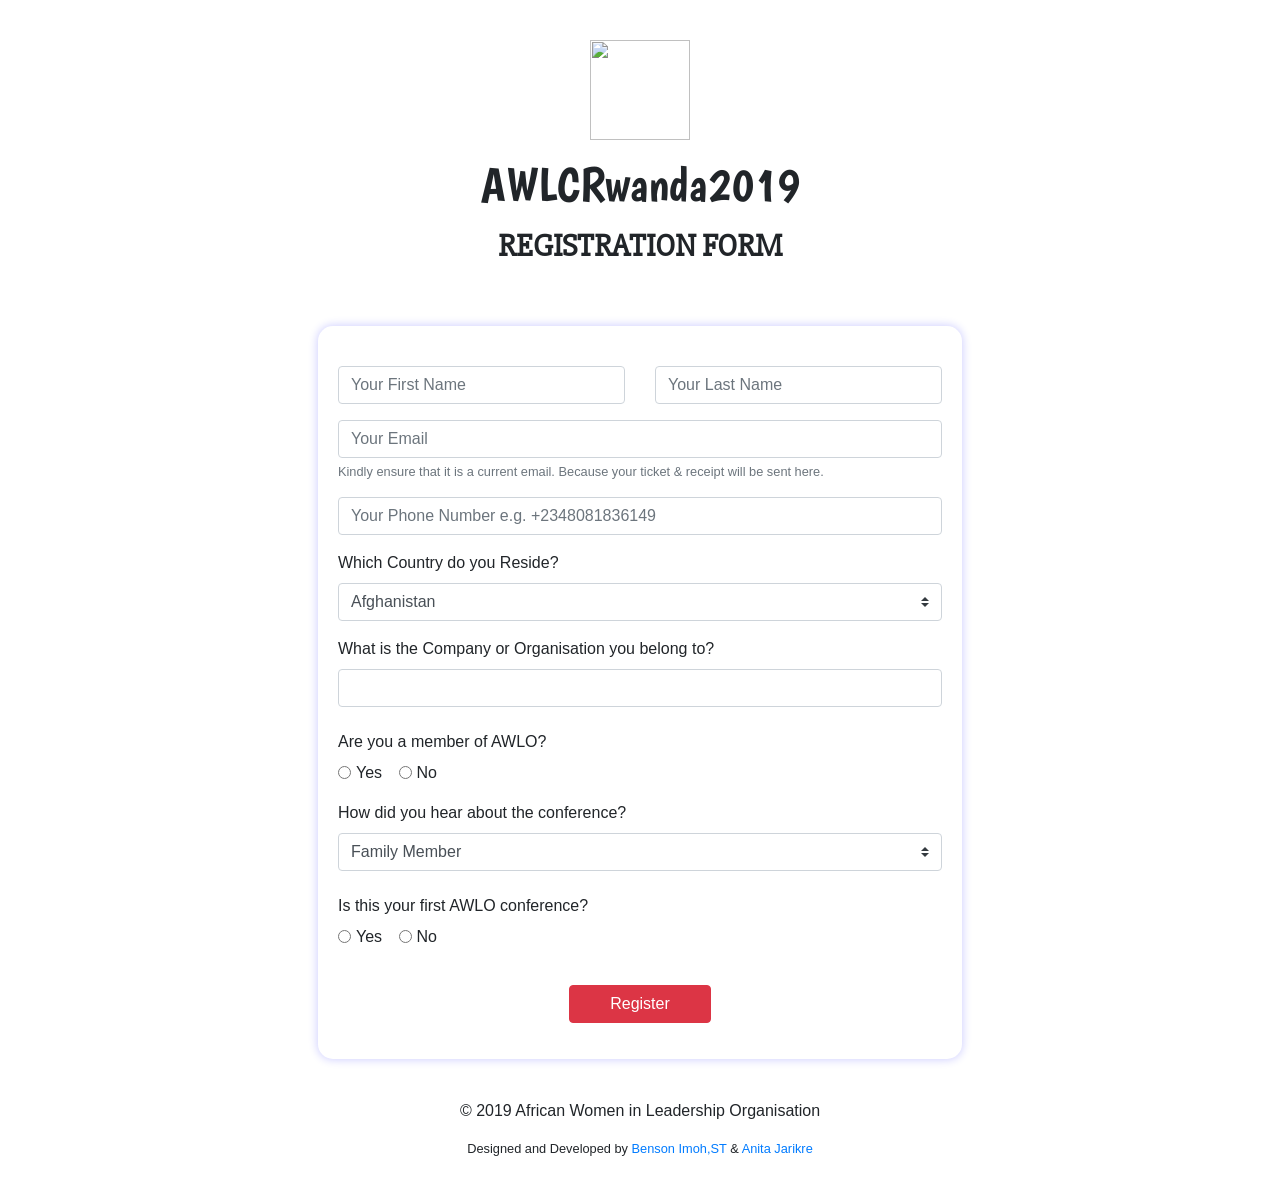
==== index.html @ 2c9cbcb8 "Clean the Form, Font CDN and added credit." ====
<!DOCTYPE html>
<html>
<head>
    <meta charset="utf-8" />
    <meta http-equiv="X-UA-Compatible" content="IE=edge">
    <title>AWLCRwanda2019 Registration</title>
    <meta name="viewport" content="width=device-width, initial-scale=1">
    <!-- Load Favicon -->
    <link rel="shortcut icon" href="favicon.ico" type="image/x-icon">
    <link rel="icon" href="favicon.ico" type="image/x-icon">
    <!-- Load Animate.css -->
    <link rel="stylesheet" href="https://cdnjs.cloudflare.com/ajax/libs/animate.css/3.7.0/animate.min.css">
    <!-- Load Bootstrap 4-->
    <link rel="stylesheet" href="https://stackpath.bootstrapcdn.com/bootstrap/4.1.3/css/bootstrap.min.css" integrity="sha384-MCw98/SFnGE8fJT3GXwEOngsV7Zt27NXFoaoApmYm81iuXoPkFOJwJ8ERdknLPMO"
        crossorigin="anonymous">
    <!-- Load Google Fonts -->
    <link href="https://fonts.googleapis.com/css?family=Boogaloo|Roboto+Condensed|Slabo+27px" rel="stylesheet">
    <!-- Load Main Stylesheet -->
    <link rel="stylesheet" href="css/style.css">
</head>

<body>
    <div class="container" style="max-width:90%;">
        <div class="row justify-content-start">
            <div class="col top-margin">
                <p class="text-center animated pulse infinite"><img src="https://awlo.org/womendecide/images/AWLO%20LOGO%20small.png" height="100px" width="100px"></p>
                <h1 style="font-size:300%;" class="boogaloo text-center">AWLCRwanda2019</h1>
                <p class="text-center slabo bold" style="font-size:200%;">
                    REGISTRATION FORM
                </p>
            </div>
        </div>
        <!-- Form Begins -->
        <div class="row justify-content-center top-margin">
            <form action="#" method="post" id="form" class="needs-validation bottom-margin" novalidate>
                <div class="row">
                    <div class="col-md form-group">
                        <input type="text" class="form-control" id="firstName" name="firstName" placeholder="Your First Name"
                            required>
                        <div class="invalid-feedback">
                            Please provide a Name.
                        </div>
                        <div class="valid-feedback">
                            Looks good!
                        </div>
                    </div>
                    <div class="col-md form-group">
                        <input type="text" class="form-control" id="lastName" name="lastName" placeholder="Your Last Name"
                            required>
                        <div class="invalid-feedback">
                            Please provide a Name.
                        </div>
                        <div class="valid-feedback">
                            Looks good!
                        </div>
                    </div>
                </div>
                <div class="row">
                    <div class="col-md form-group">
                        <input type="email" class="form-control" id="email" name="email" placeholder="Your Email"
                            required>
                        <div class="invalid-feedback">
                            Please provide a valid email address.
                        </div>
                        <div class="valid-feedback">
                            Looks good!
                        </div>
                        <small class="form-text text-muted">Kindly ensure that it is a current
                            email. Because your ticket & receipt will be sent here.</small>
                    </div>
                </div>
                <div class="row">
                    <div class="col-md form-group">
                        <input type="tel" class="form-control" id="phone" name="phone" placeholder="Your Phone Number e.g. +2348081836149"
                            required>
                        <div class="invalid-feedback">
                            Please provide a valid phone number.
                        </div>
                        <div class="valid-feedback">
                            Looks good!
                        </div>
                    </div>
                </div>
                <div class="row">
                    <div class="col form-group">
                        <label for="country">Which Country do you Reside?</label>
                        <select class="custom-select" name="country" id="country" required>
                            <option value="Afghanistan">Afghanistan</option>
                            <option value="Albania">Albania</option>
                            <option value="Algeria">Algeria</option>
                            <option value="American Samoa">American Samoa</option>
                            <option value="Andorra">Andorra</option>
                            <option value="Angola">Angola</option>
                            <option value="Anguilla">Anguilla</option>
                            <option value="Antartica">Antarctica</option>
                            <option value="Antigua and Barbuda">Antigua and Barbuda</option>
                            <option value="Argentina">Argentina</option>
                            <option value="Armenia">Armenia</option>
                            <option value="Aruba">Aruba</option>
                            <option value="Australia">Australia</option>
                            <option value="Austria">Austria</option>
                            <option value="Azerbaijan">Azerbaijan</option>
                            <option value="Bahamas">Bahamas</option>
                            <option value="Bahrain">Bahrain</option>
                            <option value="Bangladesh">Bangladesh</option>
                            <option value="Barbados">Barbados</option>
                            <option value="Belarus">Belarus</option>
                            <option value="Belgium">Belgium</option>
                            <option value="Belize">Belize</option>
                            <option value="Benin">Benin</option>
                            <option value="Bermuda">Bermuda</option>
                            <option value="Bhutan">Bhutan</option>
                            <option value="Bolivia">Bolivia</option>
                            <option value="Bosnia and Herzegowina">Bosnia and Herzegowina</option>
                            <option value="Botswana">Botswana</option>
                            <option value="Bouvet Island">Bouvet Island</option>
                            <option value="Brazil">Brazil</option>
                            <option value="British Indian Ocean Territory">British Indian Ocean Territory</option>
                            <option value="Brunei Darussalam">Brunei Darussalam</option>
                            <option value="Bulgaria">Bulgaria</option>
                            <option value="Burkina Faso">Burkina Faso</option>
                            <option value="Burundi">Burundi</option>
                            <option value="Cambodia">Cambodia</option>
                            <option value="Cameroon">Cameroon</option>
                            <option value="Canada">Canada</option>
                            <option value="Cape Verde">Cape Verde</option>
                            <option value="Cayman Islands">Cayman Islands</option>
                            <option value="Central African Republic">Central African Republic</option>
                            <option value="Chad">Chad</option>
                            <option value="Chile">Chile</option>
                            <option value="China">China</option>
                            <option value="Christmas Island">Christmas Island</option>
                            <option value="Cocos Islands">Cocos (Keeling) Islands</option>
                            <option value="Colombia">Colombia</option>
                            <option value="Comoros">Comoros</option>
                            <option value="Congo">Congo</option>
                            <option value="Congo">Congo, the Democratic Republic of the</option>
                            <option value="Cook Islands">Cook Islands</option>
                            <option value="Costa Rica">Costa Rica</option>
                            <option value="Cota D'Ivoire">Cote d'Ivoire</option>
                            <option value="Croatia">Croatia (Hrvatska)</option>
                            <option value="Cuba">Cuba</option>
                            <option value="Cyprus">Cyprus</option>
                            <option value="Czech Republic">Czech Republic</option>
                            <option value="Denmark">Denmark</option>
                            <option value="Djibouti">Djibouti</option>
                            <option value="Dominica">Dominica</option>
                            <option value="Dominican Republic">Dominican Republic</option>
                            <option value="East Timor">East Timor</option>
                            <option value="Ecuador">Ecuador</option>
                            <option value="Egypt">Egypt</option>
                            <option value="El Salvador">El Salvador</option>
                            <option value="Equatorial Guinea">Equatorial Guinea</option>
                            <option value="Eritrea">Eritrea</option>
                            <option value="Estonia">Estonia</option>
                            <option value="Ethiopia">Ethiopia</option>
                            <option value="Falkland Islands">Falkland Islands (Malvinas)</option>
                            <option value="Faroe Islands">Faroe Islands</option>
                            <option value="Fiji">Fiji</option>
                            <option value="Finland">Finland</option>
                            <option value="France">France</option>
                            <option value="France Metropolitan">France, Metropolitan</option>
                            <option value="French Guiana">French Guiana</option>
                            <option value="French Polynesia">French Polynesia</option>
                            <option value="French Southern Territories">French Southern Territories</option>
                            <option value="Gabon">Gabon</option>
                            <option value="Gambia">Gambia</option>
                            <option value="Georgia">Georgia</option>
                            <option value="Germany">Germany</option>
                            <option value="Ghana">Ghana</option>
                            <option value="Gibraltar">Gibraltar</option>
                            <option value="Greece">Greece</option>
                            <option value="Greenland">Greenland</option>
                            <option value="Grenada">Grenada</option>
                            <option value="Guadeloupe">Guadeloupe</option>
                            <option value="Guam">Guam</option>
                            <option value="Guatemala">Guatemala</option>
                            <option value="Guinea">Guinea</option>
                            <option value="Guinea-Bissau">Guinea-Bissau</option>
                            <option value="Guyana">Guyana</option>
                            <option value="Haiti">Haiti</option>
                            <option value="Heard and McDonald Islands">Heard and Mc Donald Islands</option>
                            <option value="Holy See">Holy See (Vatican City State)</option>
                            <option value="Honduras">Honduras</option>
                            <option value="Hong Kong">Hong Kong</option>
                            <option value="Hungary">Hungary</option>
                            <option value="Iceland">Iceland</option>
                            <option value="India">India</option>
                            <option value="Indonesia">Indonesia</option>
                            <option value="Iran">Iran (Islamic Republic of)</option>
                            <option value="Iraq">Iraq</option>
                            <option value="Ireland">Ireland</option>
                            <option value="Israel">Israel</option>
                            <option value="Italy">Italy</option>
                            <option value="Jamaica">Jamaica</option>
                            <option value="Japan">Japan</option>
                            <option value="Jordan">Jordan</option>
                            <option value="Kazakhstan">Kazakhstan</option>
                            <option value="Kenya">Kenya</option>
                            <option value="Kiribati">Kiribati</option>
                            <option value="Democratic People's Republic of Korea">Korea, Democratic People's Republic of</option>
                            <option value="Korea">Korea, Republic of</option>
                            <option value="Kuwait">Kuwait</option>
                            <option value="Kyrgyzstan">Kyrgyzstan</option>
                            <option value="Lao">Lao People's Democratic Republic</option>
                            <option value="Latvia">Latvia</option>
                            <option value="Lebanon">Lebanon</option>
                            <option value="Lesotho">Lesotho</option>
                            <option value="Liberia">Liberia</option>
                            <option value="Libyan Arab Jamahiriya">Libyan Arab Jamahiriya</option>
                            <option value="Liechtenstein">Liechtenstein</option>
                            <option value="Lithuania">Lithuania</option>
                            <option value="Luxembourg">Luxembourg</option>
                            <option value="Macau">Macau</option>
                            <option value="Macedonia">Macedonia, The Former Yugoslav Republic of</option>
                            <option value="Madagascar">Madagascar</option>
                            <option value="Malawi">Malawi</option>
                            <option value="Malaysia">Malaysia</option>
                            <option value="Maldives">Maldives</option>
                            <option value="Mali">Mali</option>
                            <option value="Malta">Malta</option>
                            <option value="Marshall Islands">Marshall Islands</option>
                            <option value="Martinique">Martinique</option>
                            <option value="Mauritania">Mauritania</option>
                            <option value="Mauritius">Mauritius</option>
                            <option value="Mayotte">Mayotte</option>
                            <option value="Mexico">Mexico</option>
                            <option value="Micronesia">Micronesia, Federated States of</option>
                            <option value="Moldova">Moldova, Republic of</option>
                            <option value="Monaco">Monaco</option>
                            <option value="Mongolia">Mongolia</option>
                            <option value="Montserrat">Montserrat</option>
                            <option value="Morocco">Morocco</option>
                            <option value="Mozambique">Mozambique</option>
                            <option value="Myanmar">Myanmar</option>
                            <option value="Namibia">Namibia</option>
                            <option value="Nauru">Nauru</option>
                            <option value="Nepal">Nepal</option>
                            <option value="Netherlands">Netherlands</option>
                            <option value="Netherlands Antilles">Netherlands Antilles</option>
                            <option value="New Caledonia">New Caledonia</option>
                            <option value="New Zealand">New Zealand</option>
                            <option value="Nicaragua">Nicaragua</option>
                            <option value="Niger">Niger</option>
                            <option value="Nigeria">Nigeria</option>
                            <option value="Niue">Niue</option>
                            <option value="Norfolk Island">Norfolk Island</option>
                            <option value="Northern Mariana Islands">Northern Mariana Islands</option>
                            <option value="Norway">Norway</option>
                            <option value="Oman">Oman</option>
                            <option value="Pakistan">Pakistan</option>
                            <option value="Palau">Palau</option>
                            <option value="Panama">Panama</option>
                            <option value="Papua New Guinea">Papua New Guinea</option>
                            <option value="Paraguay">Paraguay</option>
                            <option value="Peru">Peru</option>
                            <option value="Philippines">Philippines</option>
                            <option value="Pitcairn">Pitcairn</option>
                            <option value="Poland">Poland</option>
                            <option value="Portugal">Portugal</option>
                            <option value="Puerto Rico">Puerto Rico</option>
                            <option value="Qatar">Qatar</option>
                            <option value="Reunion">Reunion</option>
                            <option value="Romania">Romania</option>
                            <option value="Russia">Russian Federation</option>
                            <option value="Rwanda">Rwanda</option>
                            <option value="Saint Kitts and Nevis">Saint Kitts and Nevis</option>
                            <option value="Saint LUCIA">Saint LUCIA</option>
                            <option value="Saint Vincent">Saint Vincent and the Grenadines</option>
                            <option value="Samoa">Samoa</option>
                            <option value="San Marino">San Marino</option>
                            <option value="Sao Tome and Principe">Sao Tome and Principe</option>
                            <option value="Saudi Arabia">Saudi Arabia</option>
                            <option value="Senegal">Senegal</option>
                            <option value="Seychelles">Seychelles</option>
                            <option value="Sierra">Sierra Leone</option>
                            <option value="Singapore">Singapore</option>
                            <option value="Slovakia">Slovakia (Slovak Republic)</option>
                            <option value="Slovenia">Slovenia</option>
                            <option value="Solomon Islands">Solomon Islands</option>
                            <option value="Somalia">Somalia</option>
                            <option value="South Africa">South Africa</option>
                            <option value="South Georgia">South Georgia and the South Sandwich Islands</option>
                            <option value="Span">Spain</option>
                            <option value="SriLanka">Sri Lanka</option>
                            <option value="St. Helena">St. Helena</option>
                            <option value="St. Pierre and Miguelon">St. Pierre and Miquelon</option>
                            <option value="Sudan">Sudan</option>
                            <option value="Suriname">Suriname</option>
                            <option value="Svalbard">Svalbard and Jan Mayen Islands</option>
                            <option value="Swaziland">Swaziland</option>
                            <option value="Sweden">Sweden</option>
                            <option value="Switzerland">Switzerland</option>
                            <option value="Syria">Syrian Arab Republic</option>
                            <option value="Taiwan">Taiwan, Province of China</option>
                            <option value="Tajikistan">Tajikistan</option>
                            <option value="Tanzania">Tanzania, United Republic of</option>
                            <option value="Thailand">Thailand</option>
                            <option value="Togo">Togo</option>
                            <option value="Tokelau">Tokelau</option>
                            <option value="Tonga">Tonga</option>
                            <option value="Trinidad and Tobago">Trinidad and Tobago</option>
                            <option value="Tunisia">Tunisia</option>
                            <option value="Turkey">Turkey</option>
                            <option value="Turkmenistan">Turkmenistan</option>
                            <option value="Turks and Caicos">Turks and Caicos Islands</option>
                            <option value="Tuvalu">Tuvalu</option>
                            <option value="Uganda">Uganda</option>
                            <option value="Ukraine">Ukraine</option>
                            <option value="United Arab Emirates">United Arab Emirates</option>
                            <option value="United Kingdom">United Kingdom</option>
                            <option value="United States">United States</option>
                            <option value="United States Minor Outlying Islands">United States Minor Outlying Islands</option>
                            <option value="Uruguay">Uruguay</option>
                            <option value="Uzbekistan">Uzbekistan</option>
                            <option value="Vanuatu">Vanuatu</option>
                            <option value="Venezuela">Venezuela</option>
                            <option value="Vietnam">Viet Nam</option>
                            <option value="Virgin Islands (British)">Virgin Islands (British)</option>
                            <option value="Virgin Islands (U.S)">Virgin Islands (U.S.)</option>
                            <option value="Wallis and Futana Islands">Wallis and Futuna Islands</option>
                            <option value="Western Sahara">Western Sahara</option>
                            <option value="Yemen">Yemen</option>
                            <option value="Yugoslavia">Yugoslavia</option>
                            <option value="Zambia">Zambia</option>
                            <option value="Zimbabwe">Zimbabwe</option>
                        </select>
                    </div>
                </div>
                <div class="row">
                    <div class="col-md form-group">
                        <label for="organisation">What is the Company or Organisation you belong to?</label>
                        <input type="text" class="form-control" id="organisation" name="organisation" required>
                        <div class="invalid-feedback">
                            Please provide an Organisation's Name.
                        </div>
                        <div class="valid-feedback">
                            Looks good!
                        </div>
                    </div>
                </div>
                <div class="row">
                    <div class="col">
                        <legend class="col-form-label">Are you a member of AWLO?</legend>
                        <div class="form-check form-check-inline form-group">
                            <input type="radio" name="member" id="yesMember" class="form-check-input" value="Yes" required>
                            <label for="yesMember" class="form-check-label">Yes</label>
                        </div>
                        <div class="form-check form-check-inline form-group">
                            <input type="radio" name="member" id="noMember" class="form-check-input" value="No">
                            <label for="noMember" class="form-check-label">No</label>
                        </div>
                    </div>
                </div>
                <div class="row">
                    <div class="col-md form-group">
                        <label for="referrer">How did you hear about the conference?</label>
                        <select class="custom-select" name="referrer" id="referrer">
                            <option value="Family Member">Family Member</option>
                            <option value="A friend">A friend</option>
                            <option value="Social Media">Social Media</option>
                            <option value="Radio Advert">Radio advert</option>
                            <option value="TV advert">TV advert</option>
                        </select>
                    </div>
                </div>
                <div class="row">
                    <div class="col">
                        <legend class="col-form-label">Is this your first AWLO conference?</legend>
                        <div class="form-check form-check-inline form-group">
                            <input type="radio" name="firstConference" id="yesFirstConference" class="form-check-input" value="Yes" required>
                            <label for="yesFirstConference" class="form-check-label">Yes</label>
                        </div>
                        <div class="form-check form-check-inline form-group">
                            <input type="radio" name="firstConference" id="noFirstConference" class="form-check-input" value="No">
                            <label for="noFirstConference" class="form-check-label">No</label>
                        </div>
                    </div>
                </div>
                
                <div class="row">
                    <div class="col">
                        <p class="text-center"><button type="submit" class="btn btn-danger" style="padding-left: 40px; padding-right:40px; margin-top:20px;">Register</button></p>
                    </div>
                </div>
            </form>
        </div>
        <div class="row">
            <div class="col">
                <p class="text-center">&copy; 2019 African Women in Leadership Organisation</p>
                <small class="text-center form-text bottom-margin">Designed and Developed by <a href="https://stbensonimoh.com/about">Benson
                        Imoh,ST</a> & <a href="https://anitajarikre.com/">Anita Jarikre</a></small>
            </div>
        </div>
    </div>
    <!-- Load Boostrap, Slip JQuery and Popper.js scripts -->
    <script src="https://code.jquery.com/jquery-3.3.1.slim.min.js" integrity="sha384-q8i/X+965DzO0rT7abK41JStQIAqVgRVzpbzo5smXKp4YfRvH+8abtTE1Pi6jizo"
        crossorigin="anonymous"></script>
    <script src="https://cdnjs.cloudflare.com/ajax/libs/popper.js/1.14.3/umd/popper.min.js" integrity="sha384-ZMP7rVo3mIykV+2+9J3UJ46jBk0WLaUAdn689aCwoqbBJiSnjAK/l8WvCWPIPm49"
        crossorigin="anonymous"></script>
    <script src="https://stackpath.bootstrapcdn.com/bootstrap/4.1.3/js/bootstrap.min.js" integrity="sha384-ChfqqxuZUCnJSK3+MXmPNIyE6ZbWh2IMqE241rYiqJxyMiZ6OW/JmZQ5stwEULTy"
        crossorigin="anonymous"></script>
    <script src="https://ajax.googleapis.com/ajax/libs/jquery/3.3.1/jquery.min.js"></script>
    
    <!-- Load sweetalert.js -->
    <script src="https://unpkg.com/sweetalert/dist/sweetalert.min.js"></script>
    <!-- Load the main.js file -->
    <script src="scripts/main.js" type="text/javascript"></script>
</body>

</html>
---- css/style.css ----
.boogaloo {
    font-family: 'Boogaloo',
        cursive;
}

.roboto {
    font-family: 'Roboto Condensed',
        sans-serif;
}

.slabo {
    font-family: 'Slabo 27px',
        serif;
}

.bold {
    font-weight: bold;
}

.top-margin {
    margin-top: 40px;
}

.bottom-margin {
    margin-bottom: 40px;
}

.container {
    max-width: 90%;
}

.text-center {
    text-align: center;
}

#form {
    border-style: solid;
    border-color: rgb(180, 180, 180);
    border-radius: 15px;
    border-width: 0px;
    padding: 40px 20px 20px 20px;
    box-shadow: 0px 0px 10px 0.5px rgba(0, 0, 255, .2);
}

.linkedin {
    background-color: #0077B5;
    color: #fff;
}

.twitter {
    background-color: #55acee;
    color: #fff;
}

.instagram {
    background-color: #e4405f;
    color: #fff;
}

.facebook {
    background-color: #3b5999;
    color: #fff;
}
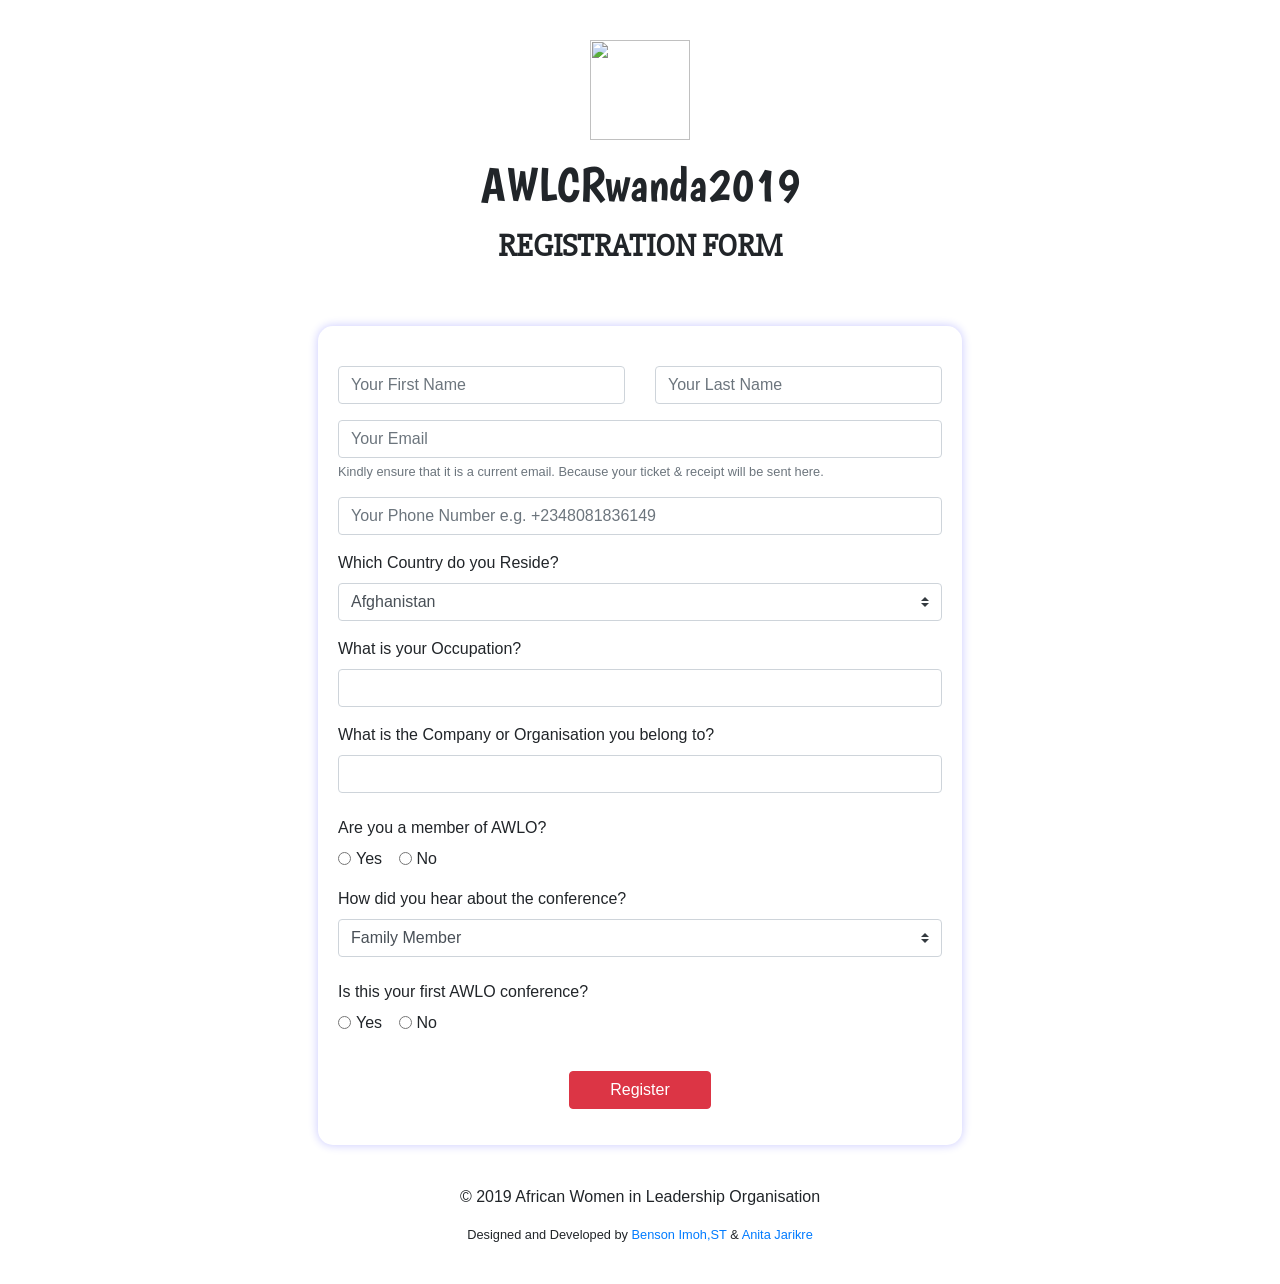
==== commit cb122c1e: "Integrate Payment Engine, Connect to Database, Save Details to Database and Verify Transaction * add" ====
--- a/index.html
+++ b/index.html
@@ -15,6 +15,10 @@
         crossorigin="anonymous">
     <!-- Load Google Fonts -->
     <link href="https://fonts.googleapis.com/css?family=Boogaloo|Roboto+Condensed|Slabo+27px" rel="stylesheet">
+    <!-- Load sweetalert.js -->
+    <script src="https://unpkg.com/sweetalert/dist/sweetalert.min.js"></script>
+    <!-- Load Font Awesome -->
+    <link rel="stylesheet" href="https://cdnjs.cloudflare.com/ajax/libs/font-awesome/4.7.0/css/font-awesome.min.css">
     <!-- Load Main Stylesheet -->
     <link rel="stylesheet" href="css/style.css">
 </head>
@@ -329,6 +333,18 @@
                 </div>
                 <div class="row">
                     <div class="col-md form-group">
+                        <label for="occupation">What is your Occupation?</label>
+                        <input type="text" class="form-control" id="occupation" name="occupation" required>
+                        <div class="invalid-feedback">
+                            Please provide a valid phone number.
+                        </div>
+                        <div class="valid-feedback">
+                            Looks good!
+                        </div>
+                    </div>
+                </div>
+                <div class="row">
+                    <div class="col-md form-group">
                         <label for="organisation">What is the Company or Organisation you belong to?</label>
                         <input type="text" class="form-control" id="organisation" name="organisation" required>
                         <div class="invalid-feedback">
@@ -380,7 +396,7 @@
                 
                 <div class="row">
                     <div class="col">
-                        <p class="text-center"><button type="submit" class="btn btn-danger" style="padding-left: 40px; padding-right:40px; margin-top:20px;">Register</button></p>
+                        <p class="text-center"><button type="submit" id="register" class="btn btn-danger" style="padding-left: 40px; padding-right:40px; margin-top:20px;">Register</button></p>
                     </div>
                 </div>
             </form>
@@ -388,8 +404,8 @@
         <div class="row">
             <div class="col">
                 <p class="text-center">&copy; 2019 African Women in Leadership Organisation</p>
-                <small class="text-center form-text bottom-margin">Designed and Developed by <a href="https://stbensonimoh.com/about">Benson
-                        Imoh,ST</a> & <a href="https://anitajarikre.com/">Anita Jarikre</a></small>
+                <small class="text-center form-text bottom-margin">Designed and Developed by <a href="https://stbensonimoh.com/about" target="_blank">Benson
+                        Imoh,ST</a> & <a href="https://anitajarikre.com/" target="_blank">Anita Jarikre</a></small>
             </div>
         </div>
     </div>
